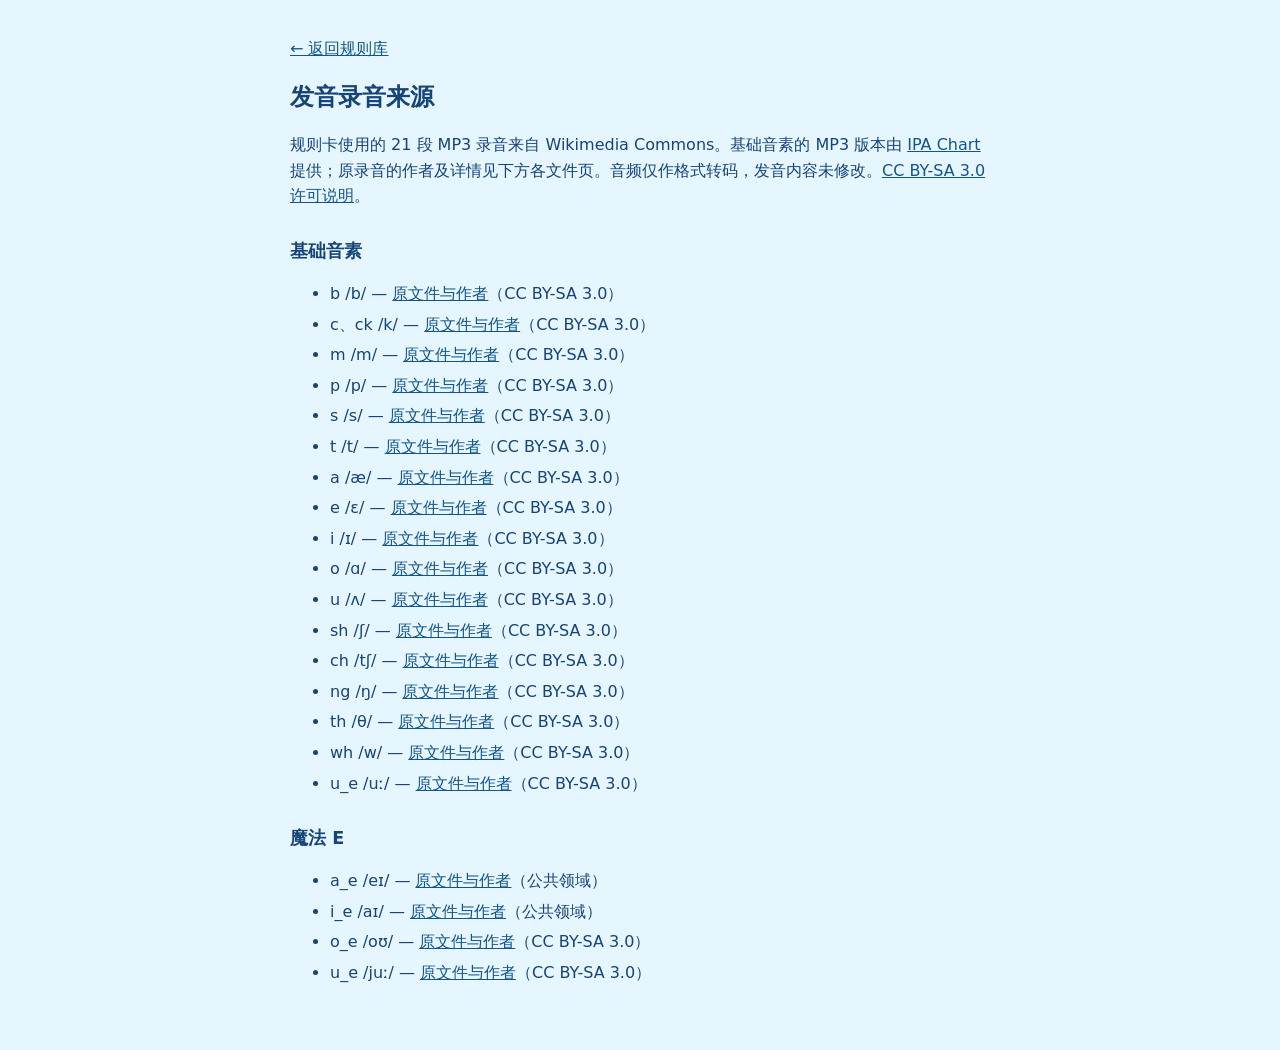
==== audio-credits.html @ 96f19c1d "feat: 为规则卡加入音标发音" ====
<!doctype html>
<html lang="zh-CN">
<head>
  <meta charset="utf-8">
  <meta name="viewport" content="width=device-width, initial-scale=1, viewport-fit=cover">
  <title>发音录音来源 · 拼读探险岛</title>
  <style>
    body{max-width:700px;margin:0 auto;padding:24px 18px 48px;background:#e6f6ff;color:#174477;font:16px/1.6 system-ui,sans-serif}
    h1{font-size:1.5rem}h2{font-size:1.1rem;margin-top:28px}a{color:#135587}li{margin:5px 0}p{margin:12px 0}
  </style>
</head>
<body>
  <p><a href="./index.html#/library">← 返回规则库</a></p>
  <h1>发音录音来源</h1>
  <p>规则卡使用的 21 段 MP3 录音来自 Wikimedia Commons。基础音素的 MP3 版本由 <a href="https://www.ipachart.com/">IPA Chart</a> 提供；原录音的作者及详情见下方各文件页。音频仅作格式转码，发音内容未修改。<a href="https://creativecommons.org/licenses/by-sa/3.0/">CC BY-SA 3.0 许可说明</a>。</p>
  <h2>基础音素</h2>
  <ul id="phonemes"></ul>
  <h2>魔法 E</h2>
  <ul id="long-vowels"></ul>
  <script>
    const phonemes = [
      ['b /b/', 'Voiced_bilabial_plosive'], ['c、ck /k/', 'Voiceless_velar_plosive'],
      ['m /m/', 'Bilabial_nasal'], ['p /p/', 'Voiceless_bilabial_plosive'],
      ['s /s/', 'Voiceless_alveolar_fricative'], ['t /t/', 'Voiceless_alveolar_plosive'],
      ['a /æ/', 'Near-open_front_unrounded_vowel'], ['e /ɛ/', 'Open-mid_front_unrounded_vowel'],
      ['i /ɪ/', 'Near-close_near-front_unrounded_vowel'], ['o /ɑ/', 'Open_back_unrounded_vowel'],
      ['u /ʌ/', 'Open-mid_back_unrounded_vowel'], ['sh /ʃ/', 'Voiceless_postalveolar_fricative'],
      ['ch /tʃ/', 'Voiceless_palato-alveolar_affricate'], ['ng /ŋ/', 'Velar_nasal'],
      ['th /θ/', 'Voiceless_dental_fricative'], ['wh /w/', 'Voiced_labio-velar_approximant'],
      ['u_e /uː/', 'Close_back_rounded_vowel']
    ];
    const longVowels = [
      ['a_e /eɪ/', 'En-us-A', '公共领域'], ['i_e /aɪ/', 'En-us-eye', '公共领域'],
      ['o_e /oʊ/', 'En-us-o', 'CC BY-SA 3.0'], ['u_e /juː/', 'En-us-you', 'CC BY-SA 3.0']
    ];
    function list(target, entries, license) {
      document.getElementById(target).innerHTML = entries.map(([label, file, ownLicense]) =>
        `<li>${label} — <a href="https://commons.wikimedia.org/wiki/File:${file}.ogg">原文件与作者</a>（${ownLicense || license}）</li>`).join('');
    }
    list('phonemes', phonemes, 'CC BY-SA 3.0');
    list('long-vowels', longVowels);
  </script>
</body>
</html>
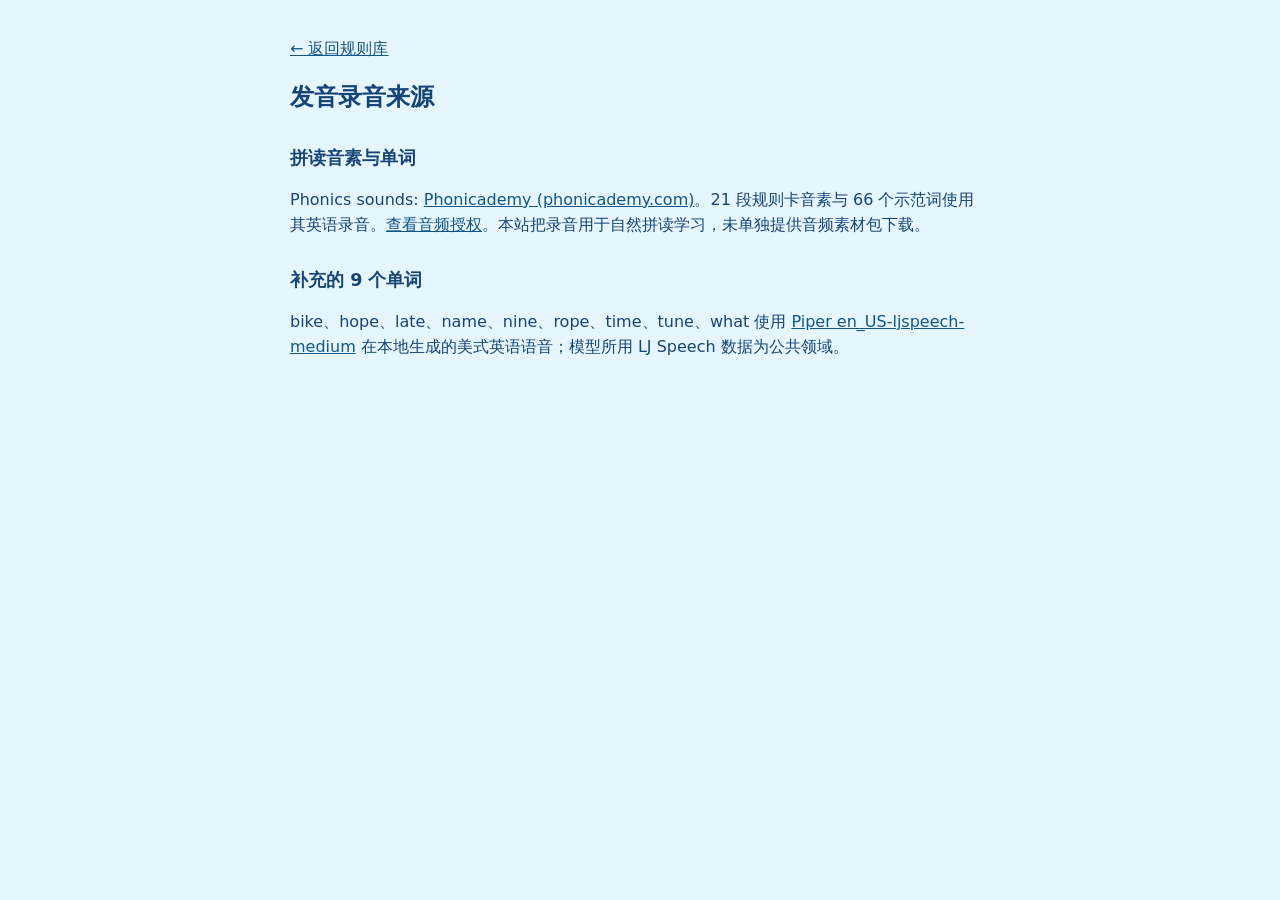
==== commit 27a24f84: "fix: 换用清晰的拼读与单词录音" ====
--- a/audio-credits.html
+++ b/audio-credits.html
@@ -12,33 +12,9 @@
 <body>
   <p><a href="./index.html#/library">← 返回规则库</a></p>
   <h1>发音录音来源</h1>
-  <p>规则卡使用的 21 段 MP3 录音来自 Wikimedia Commons。基础音素的 MP3 版本由 <a href="https://www.ipachart.com/">IPA Chart</a> 提供；原录音的作者及详情见下方各文件页。音频仅作格式转码，发音内容未修改。<a href="https://creativecommons.org/licenses/by-sa/3.0/">CC BY-SA 3.0 许可说明</a>。</p>
-  <h2>基础音素</h2>
-  <ul id="phonemes"></ul>
-  <h2>魔法 E</h2>
-  <ul id="long-vowels"></ul>
-  <script>
-    const phonemes = [
-      ['b /b/', 'Voiced_bilabial_plosive'], ['c、ck /k/', 'Voiceless_velar_plosive'],
-      ['m /m/', 'Bilabial_nasal'], ['p /p/', 'Voiceless_bilabial_plosive'],
-      ['s /s/', 'Voiceless_alveolar_fricative'], ['t /t/', 'Voiceless_alveolar_plosive'],
-      ['a /æ/', 'Near-open_front_unrounded_vowel'], ['e /ɛ/', 'Open-mid_front_unrounded_vowel'],
-      ['i /ɪ/', 'Near-close_near-front_unrounded_vowel'], ['o /ɑ/', 'Open_back_unrounded_vowel'],
-      ['u /ʌ/', 'Open-mid_back_unrounded_vowel'], ['sh /ʃ/', 'Voiceless_postalveolar_fricative'],
-      ['ch /tʃ/', 'Voiceless_palato-alveolar_affricate'], ['ng /ŋ/', 'Velar_nasal'],
-      ['th /θ/', 'Voiceless_dental_fricative'], ['wh /w/', 'Voiced_labio-velar_approximant'],
-      ['u_e /uː/', 'Close_back_rounded_vowel']
-    ];
-    const longVowels = [
-      ['a_e /eɪ/', 'En-us-A', '公共领域'], ['i_e /aɪ/', 'En-us-eye', '公共领域'],
-      ['o_e /oʊ/', 'En-us-o', 'CC BY-SA 3.0'], ['u_e /juː/', 'En-us-you', 'CC BY-SA 3.0']
-    ];
-    function list(target, entries, license) {
-      document.getElementById(target).innerHTML = entries.map(([label, file, ownLicense]) =>
-        `<li>${label} — <a href="https://commons.wikimedia.org/wiki/File:${file}.ogg">原文件与作者</a>（${ownLicense || license}）</li>`).join('');
-    }
-    list('phonemes', phonemes, 'CC BY-SA 3.0');
-    list('long-vowels', longVowels);
-  </script>
+  <h2>拼读音素与单词</h2>
+  <p>Phonics sounds: <a href="https://phonicademy.com/">Phonicademy (phonicademy.com)</a>。21 段规则卡音素与 66 个示范词使用其英语录音。<a href="https://phonicademy.com/audio-license">查看音频授权</a>。本站把录音用于自然拼读学习，未单独提供音频素材包下载。</p>
+  <h2>补充的 9 个单词</h2>
+  <p>bike、hope、late、name、nine、rope、time、tune、what 使用 <a href="https://huggingface.co/rhasspy/piper-voices/blob/main/en/en_US/ljspeech/medium/MODEL_CARD">Piper en_US-ljspeech-medium</a> 在本地生成的美式英语语音；模型所用 LJ Speech 数据为公共领域。</p>
 </body>
 </html>
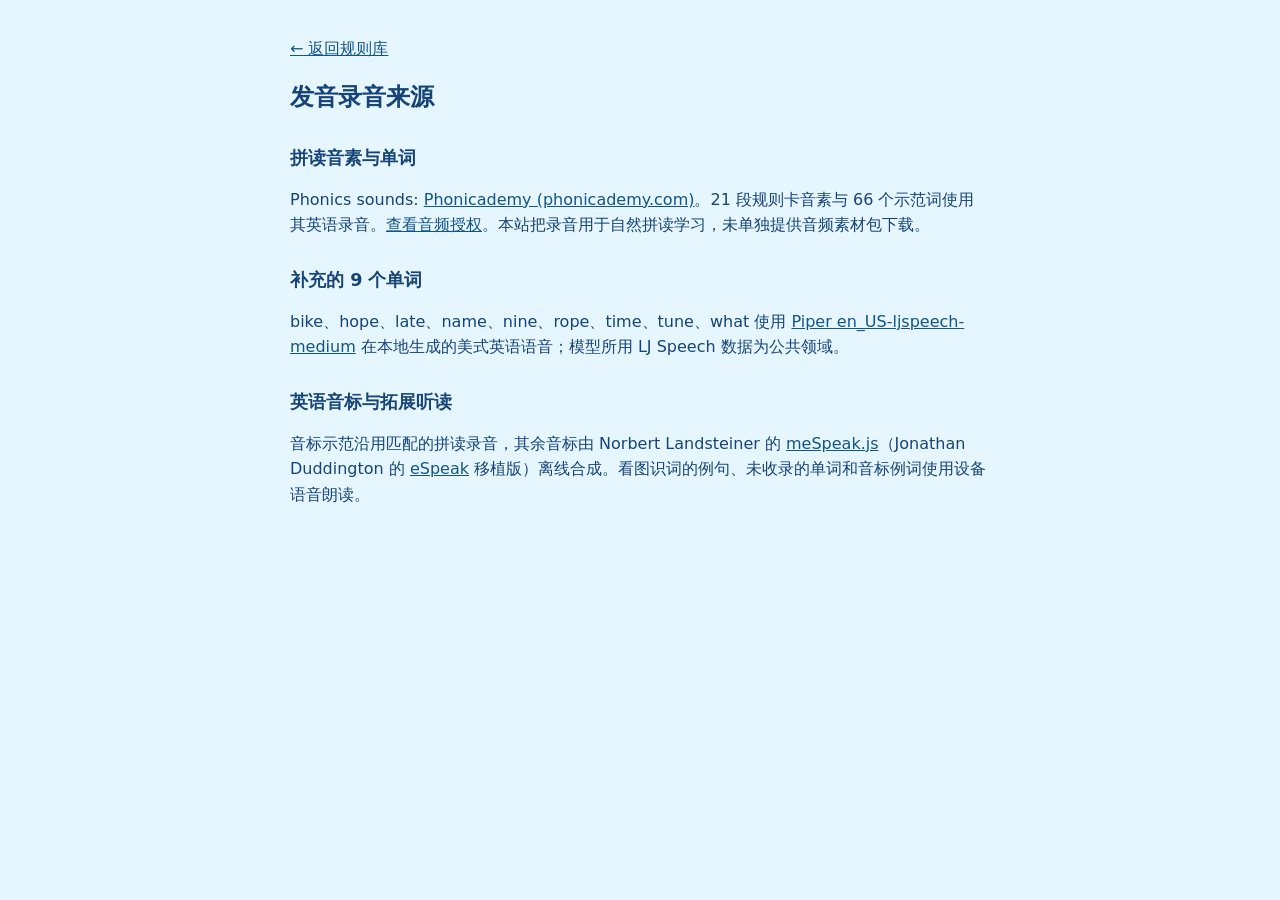
==== commit 6c83a607: "feat: 接入音标与看图识词资源" ====
--- a/audio-credits.html
+++ b/audio-credits.html
@@ -16,5 +16,7 @@
   <p>Phonics sounds: <a href="https://phonicademy.com/">Phonicademy (phonicademy.com)</a>。21 段规则卡音素与 66 个示范词使用其英语录音。<a href="https://phonicademy.com/audio-license">查看音频授权</a>。本站把录音用于自然拼读学习，未单独提供音频素材包下载。</p>
   <h2>补充的 9 个单词</h2>
   <p>bike、hope、late、name、nine、rope、time、tune、what 使用 <a href="https://huggingface.co/rhasspy/piper-voices/blob/main/en/en_US/ljspeech/medium/MODEL_CARD">Piper en_US-ljspeech-medium</a> 在本地生成的美式英语语音；模型所用 LJ Speech 数据为公共领域。</p>
+  <h2>英语音标与拓展听读</h2>
+  <p>音标示范沿用匹配的拼读录音，其余音标由 Norbert Landsteiner 的 <a href="https://www.masswerk.at/mespeak/">meSpeak.js</a>（Jonathan Duddington 的 <a href="https://espeak.sourceforge.net/">eSpeak</a> 移植版）离线合成。看图识词的例句、未收录的单词和音标例词使用设备语音朗读。</p>
 </body>
 </html>
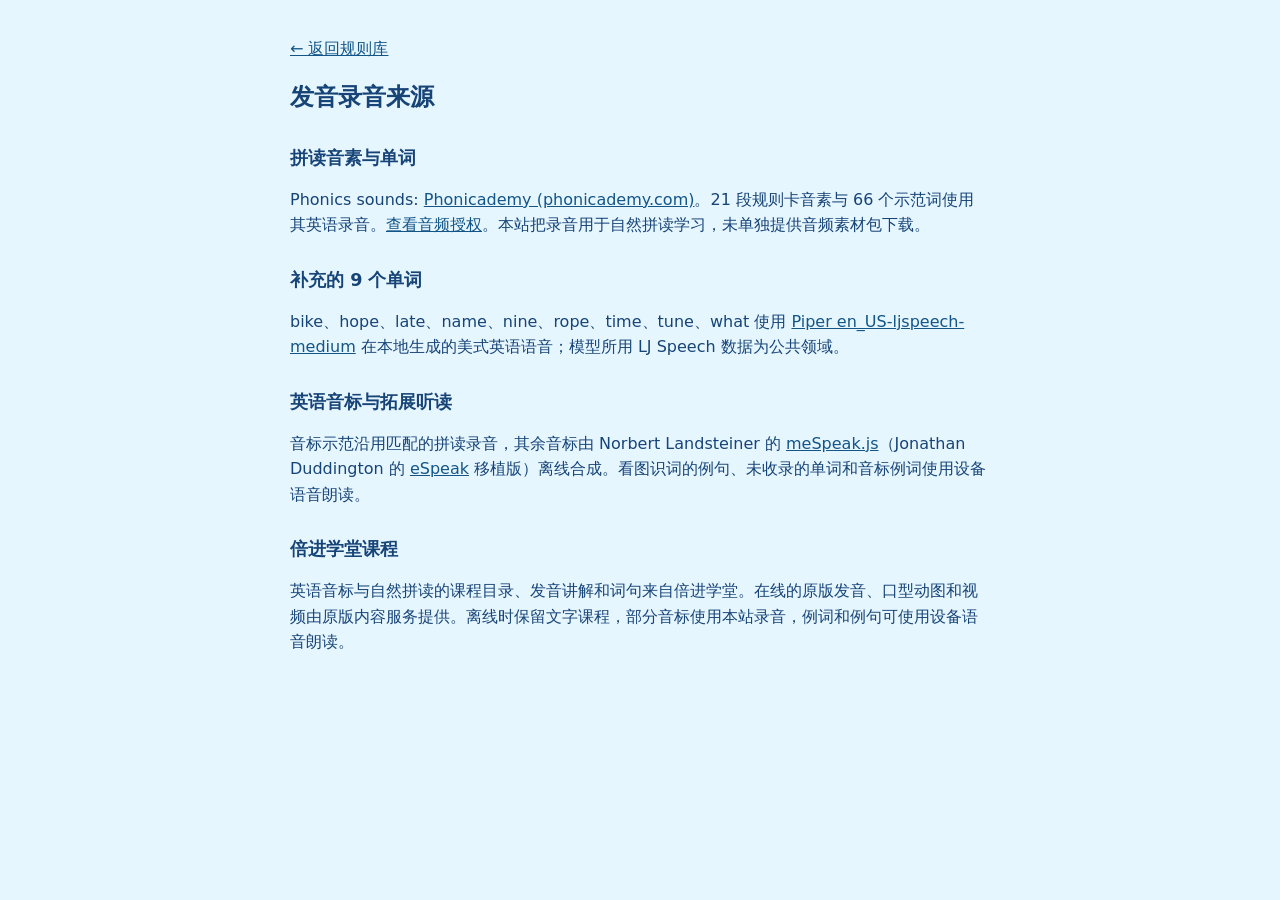
==== commit 6e19fd1e: "feat: 接入自然拼读声音课程" ====
--- a/audio-credits.html
+++ b/audio-credits.html
@@ -18,5 +18,7 @@
   <p>bike、hope、late、name、nine、rope、time、tune、what 使用 <a href="https://huggingface.co/rhasspy/piper-voices/blob/main/en/en_US/ljspeech/medium/MODEL_CARD">Piper en_US-ljspeech-medium</a> 在本地生成的美式英语语音；模型所用 LJ Speech 数据为公共领域。</p>
   <h2>英语音标与拓展听读</h2>
   <p>音标示范沿用匹配的拼读录音，其余音标由 Norbert Landsteiner 的 <a href="https://www.masswerk.at/mespeak/">meSpeak.js</a>（Jonathan Duddington 的 <a href="https://espeak.sourceforge.net/">eSpeak</a> 移植版）离线合成。看图识词的例句、未收录的单词和音标例词使用设备语音朗读。</p>
+  <h2>倍进学堂课程</h2>
+  <p>英语音标与自然拼读的课程目录、发音讲解和词句来自倍进学堂。在线的原版发音、口型动图和视频由原版内容服务提供。离线时保留文字课程，部分音标使用本站录音，例词和例句可使用设备语音朗读。</p>
 </body>
 </html>
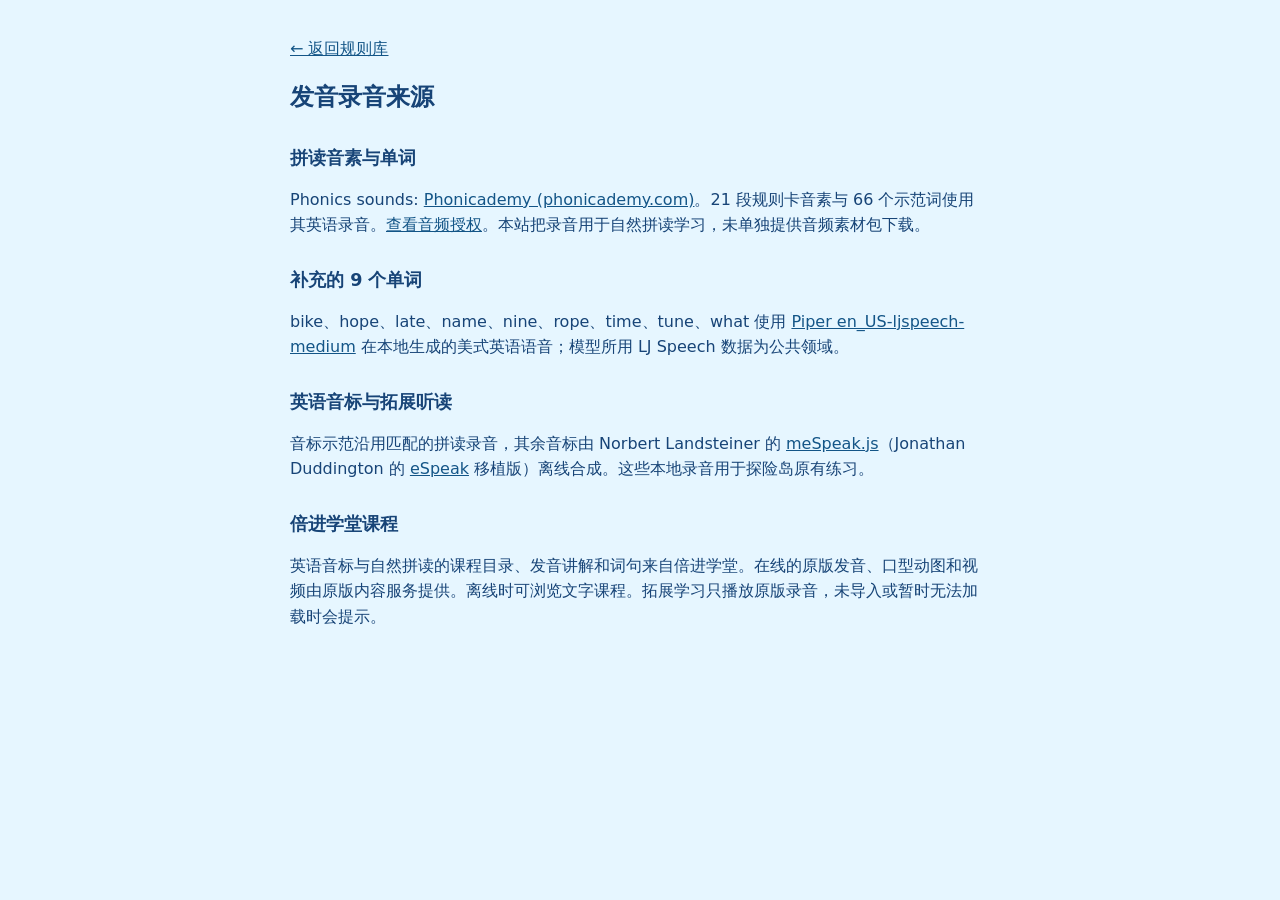
==== commit aa0fc0e4: "feat: 优化声音课程与扩展页面" ====
--- a/audio-credits.html
+++ b/audio-credits.html
@@ -17,8 +17,8 @@
   <h2>补充的 9 个单词</h2>
   <p>bike、hope、late、name、nine、rope、time、tune、what 使用 <a href="https://huggingface.co/rhasspy/piper-voices/blob/main/en/en_US/ljspeech/medium/MODEL_CARD">Piper en_US-ljspeech-medium</a> 在本地生成的美式英语语音；模型所用 LJ Speech 数据为公共领域。</p>
   <h2>英语音标与拓展听读</h2>
-  <p>音标示范沿用匹配的拼读录音，其余音标由 Norbert Landsteiner 的 <a href="https://www.masswerk.at/mespeak/">meSpeak.js</a>（Jonathan Duddington 的 <a href="https://espeak.sourceforge.net/">eSpeak</a> 移植版）离线合成。看图识词的例句、未收录的单词和音标例词使用设备语音朗读。</p>
+  <p>音标示范沿用匹配的拼读录音，其余音标由 Norbert Landsteiner 的 <a href="https://www.masswerk.at/mespeak/">meSpeak.js</a>（Jonathan Duddington 的 <a href="https://espeak.sourceforge.net/">eSpeak</a> 移植版）离线合成。这些本地录音用于探险岛原有练习。</p>
   <h2>倍进学堂课程</h2>
-  <p>英语音标与自然拼读的课程目录、发音讲解和词句来自倍进学堂。在线的原版发音、口型动图和视频由原版内容服务提供。离线时保留文字课程，部分音标使用本站录音，例词和例句可使用设备语音朗读。</p>
+  <p>英语音标与自然拼读的课程目录、发音讲解和词句来自倍进学堂。在线的原版发音、口型动图和视频由原版内容服务提供。离线时可浏览文字课程。拓展学习只播放原版录音，未导入或暂时无法加载时会提示。</p>
 </body>
 </html>
